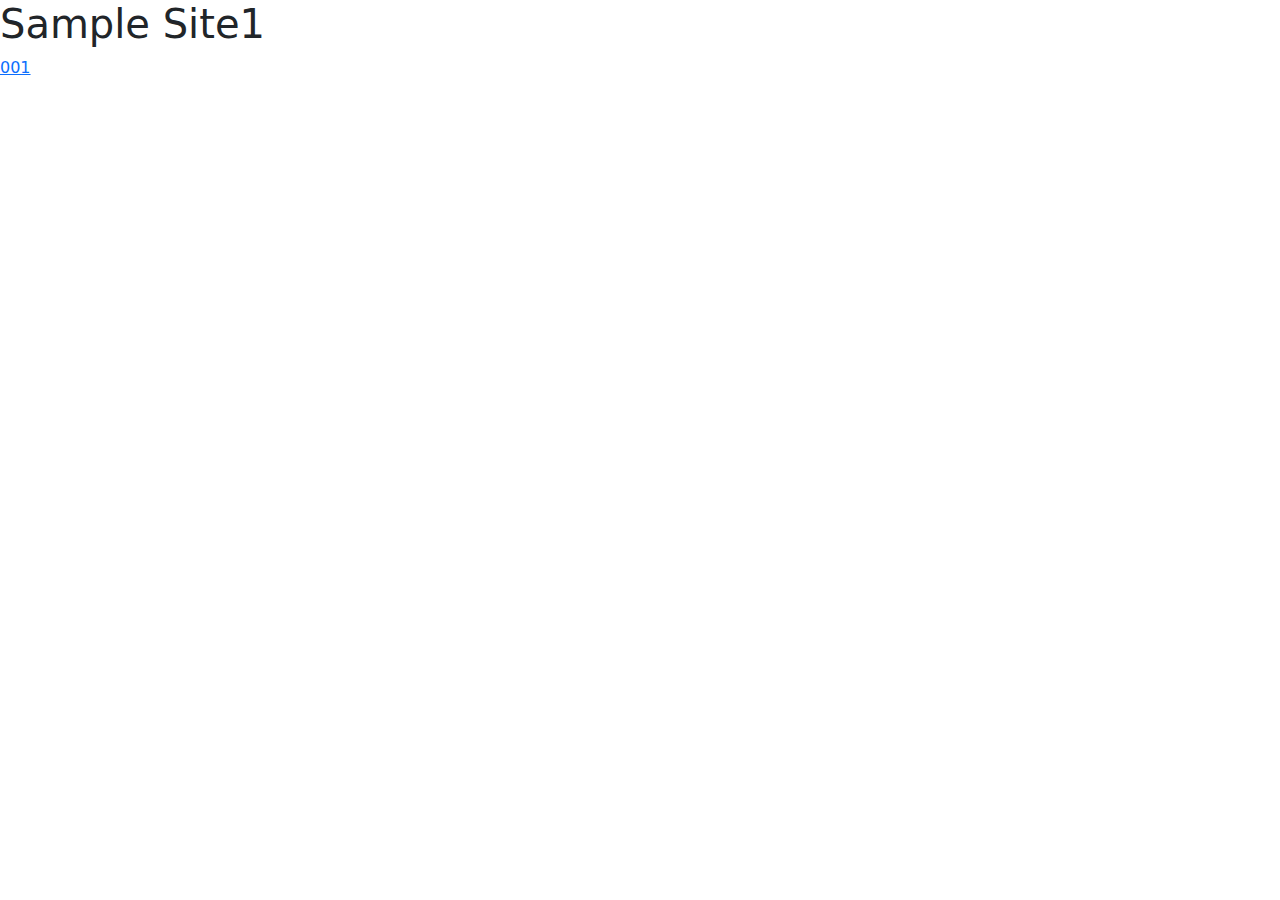
==== sample/index.html @ 2eb12e25 "qw" ====
<!DOCTYPE html>
<html lang="ja">
  <head>
    <meta charset="UTF-8">
    <meta name="viewport" content="width=device-width, initial-scale=1.0">
    <title>Document</title>
    <!-- bootstrap -->
    <link
      href="https://cdn.jsdelivr.net/npm/bootstrap@5.3.0/dist/css/bootstrap.min.css"
      rel="stylesheet"
      integrity="sha384-9ndCyUaIbzAi2FUVXJi0CjmCapSmO7SnpJef0486qhLnuZ2cdeRhO02iuK6FUUVM"
      crossorigin="anonymous"
    >
    <!-- fontawesome -->
    <link rel="stylesheet" href="https://cdnjs.cloudflare.com/ajax/libs/font-awesome/6.4.2/css/all.min.css">
    <!-- bootstrap-icons -->
    <link rel="stylesheet" href="https://cdn.jsdelivr.net/npm/bootstrap-icons@1.10.5/font/bootstrap-icons.css">
    <!-- reboot.css -->
    <link rel="stylesheet" href="../css/bootstrap-reboot.min.css">
    <!-- destyle.css -->
    <!-- <link rel="stylesheet" href="https://cdn.jsdelivr.net/npm/destyle.css@4.0.0/destyle.css"> -->
    <!-- custom css -->
    <link rel="stylesheet" href="../css/style.css">
  </head>
  <body>
    <h1>Sample Site1</h1>
    <a href="001/index.html">001</a>
    <script src="https://cdn.jsdelivr.net/npm/bootstrap@5.3.0/dist/js/bootstrap.bundle.min.js"></script>
  </body>
</html>
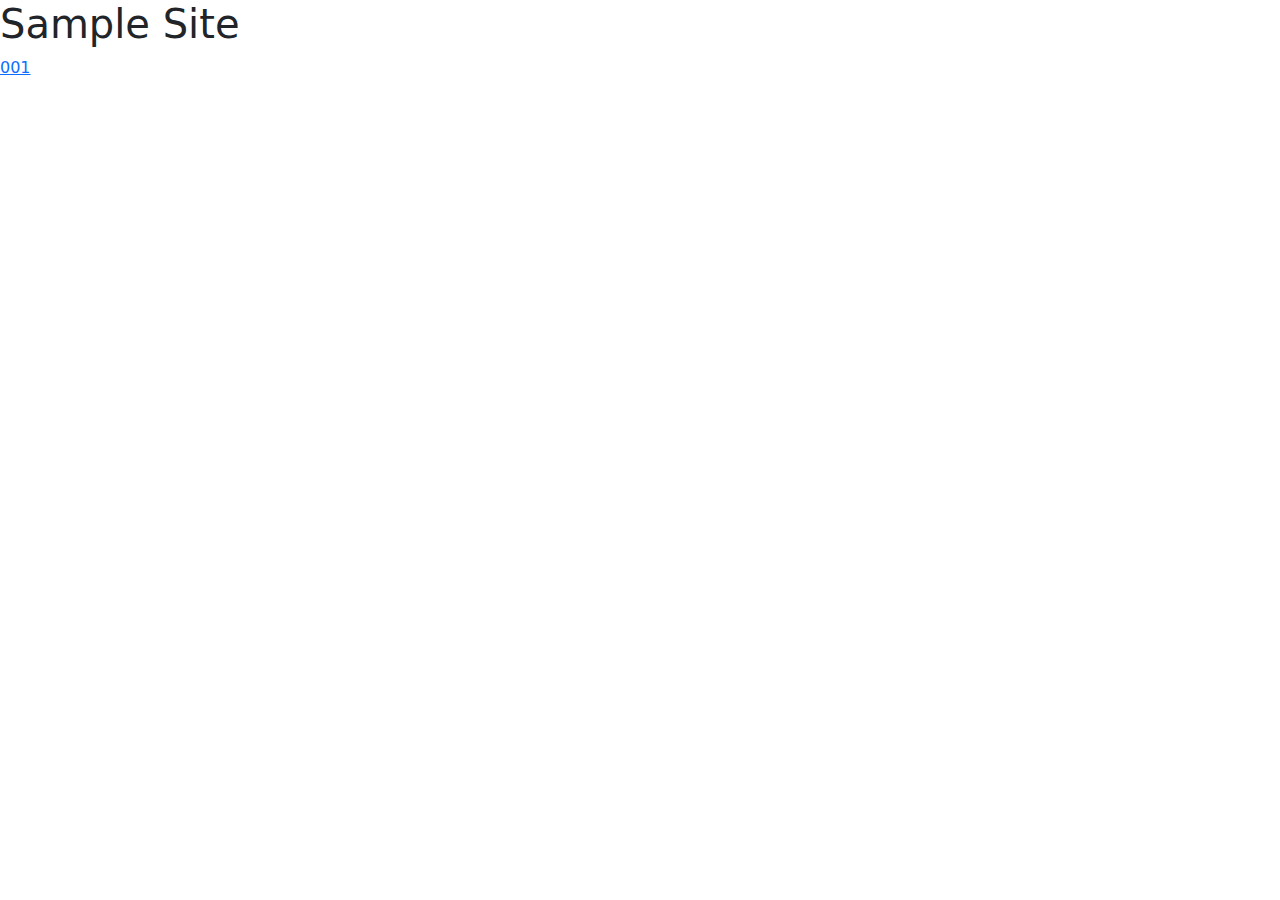
==== commit c4e758d2: "OK" ====
--- a/sample/index.html
+++ b/sample/index.html
@@ -23,7 +23,7 @@
     <link rel="stylesheet" href="../css/style.css">
   </head>
   <body>
-    <h1>Sample Site1</h1>
+    <h1>Sample Site</h1>
     <a href="001/index.html">001</a>
     <script src="https://cdn.jsdelivr.net/npm/bootstrap@5.3.0/dist/js/bootstrap.bundle.min.js"></script>
   </body>
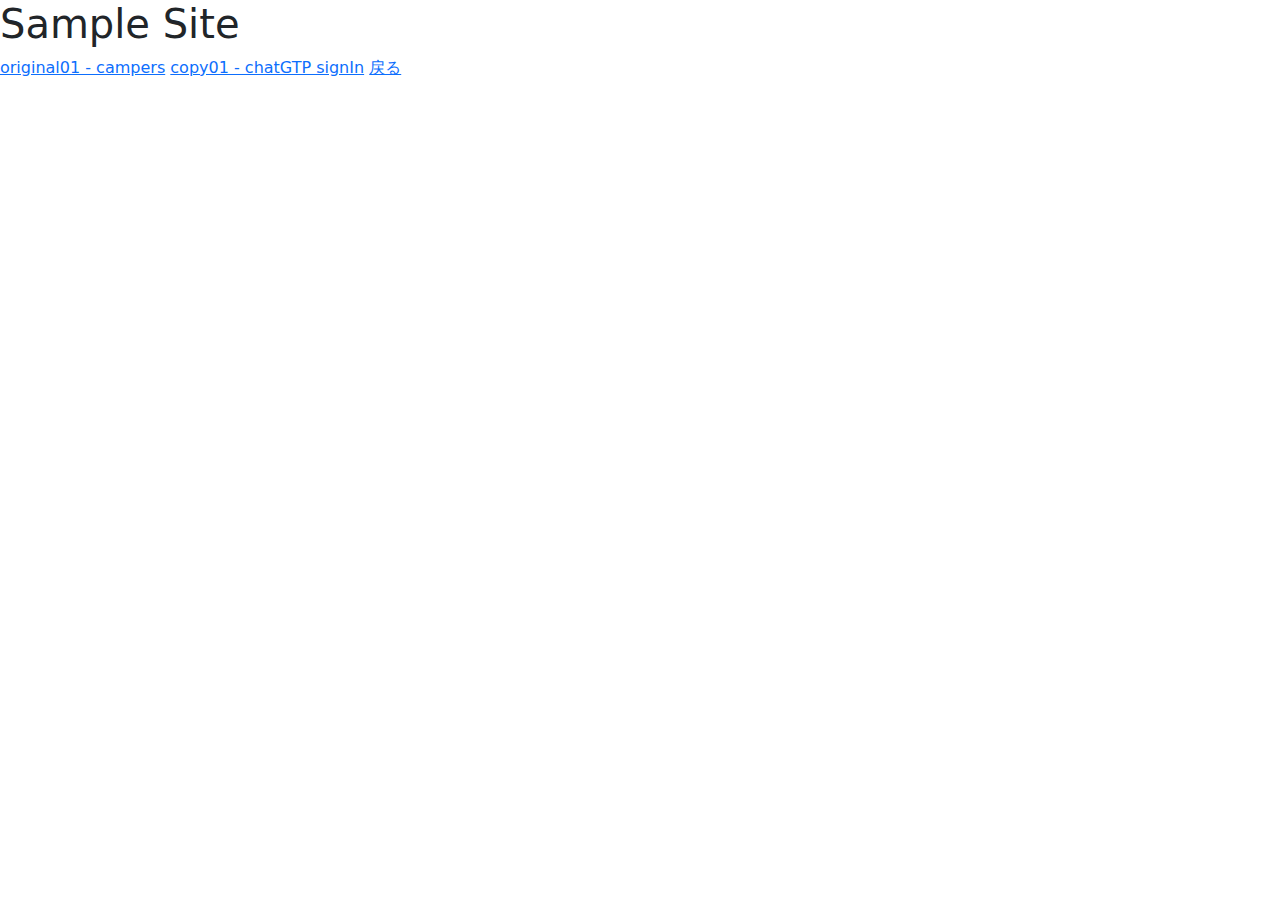
==== commit 3fe4a785: "OK" ====
--- a/sample/index.html
+++ b/sample/index.html
@@ -24,7 +24,9 @@
   </head>
   <body>
     <h1>Sample Site</h1>
-    <a href="001/index.html">001</a>
+    <a href="original01/index.html">original01 - campers</a>
+    <a href="copy01/index.html">copy01 - chatGTP signIn</a>
+    <a href="../index.html">戻る</a>
     <script src="https://cdn.jsdelivr.net/npm/bootstrap@5.3.0/dist/js/bootstrap.bundle.min.js"></script>
   </body>
 </html>
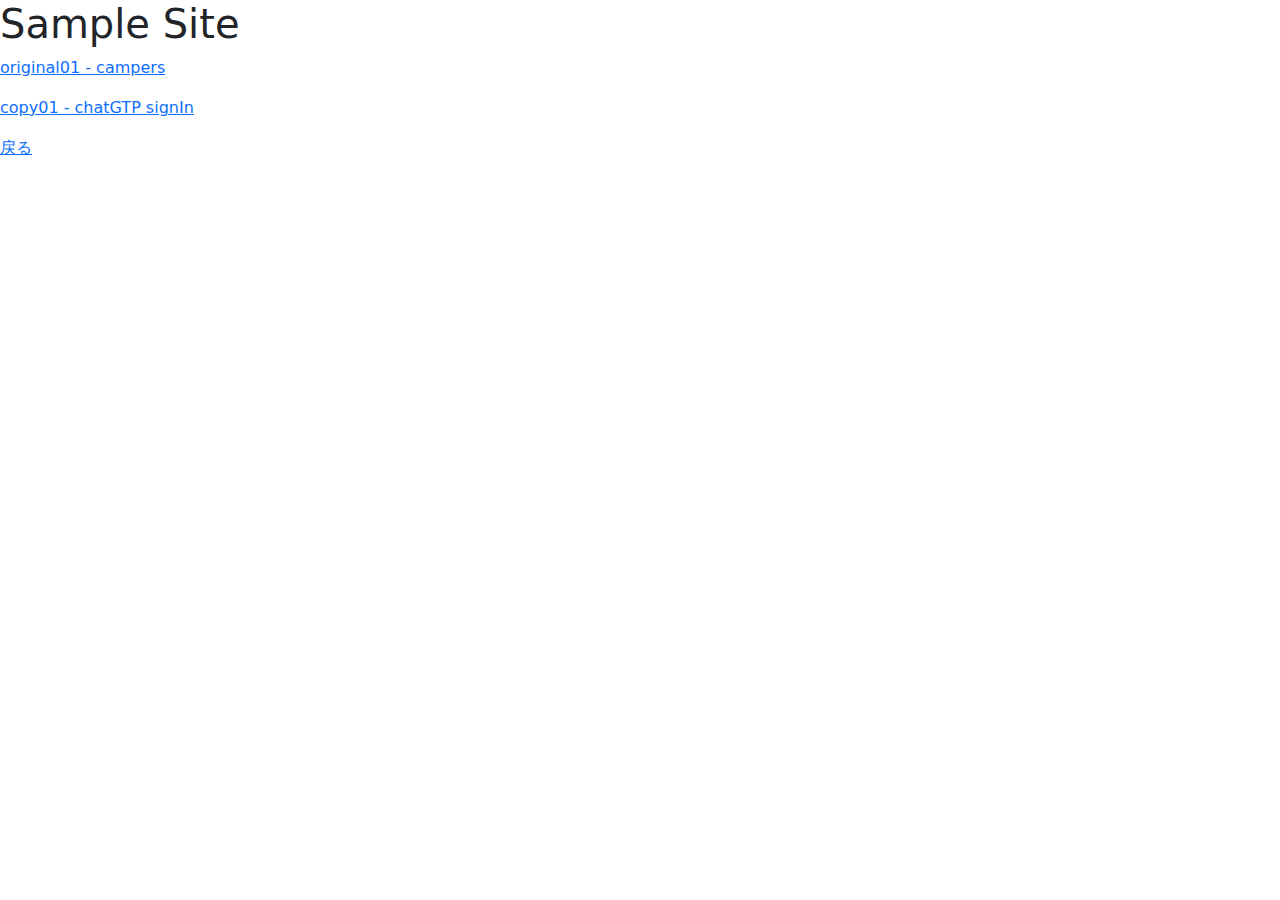
==== commit c6594ba6: "OK" ====
--- a/sample/index.html
+++ b/sample/index.html
@@ -24,8 +24,8 @@
   </head>
   <body>
     <h1>Sample Site</h1>
-    <a href="original01/index.html">original01 - campers</a>
-    <a href="copy01/index.html">copy01 - chatGTP signIn</a>
+    <p><a href="original01/index.html">original01 - campers</a></p>
+    <p><a href="copy01/index.html">copy01 - chatGTP signIn</a></p>
     <a href="../index.html">戻る</a>
     <script src="https://cdn.jsdelivr.net/npm/bootstrap@5.3.0/dist/js/bootstrap.bundle.min.js"></script>
   </body>
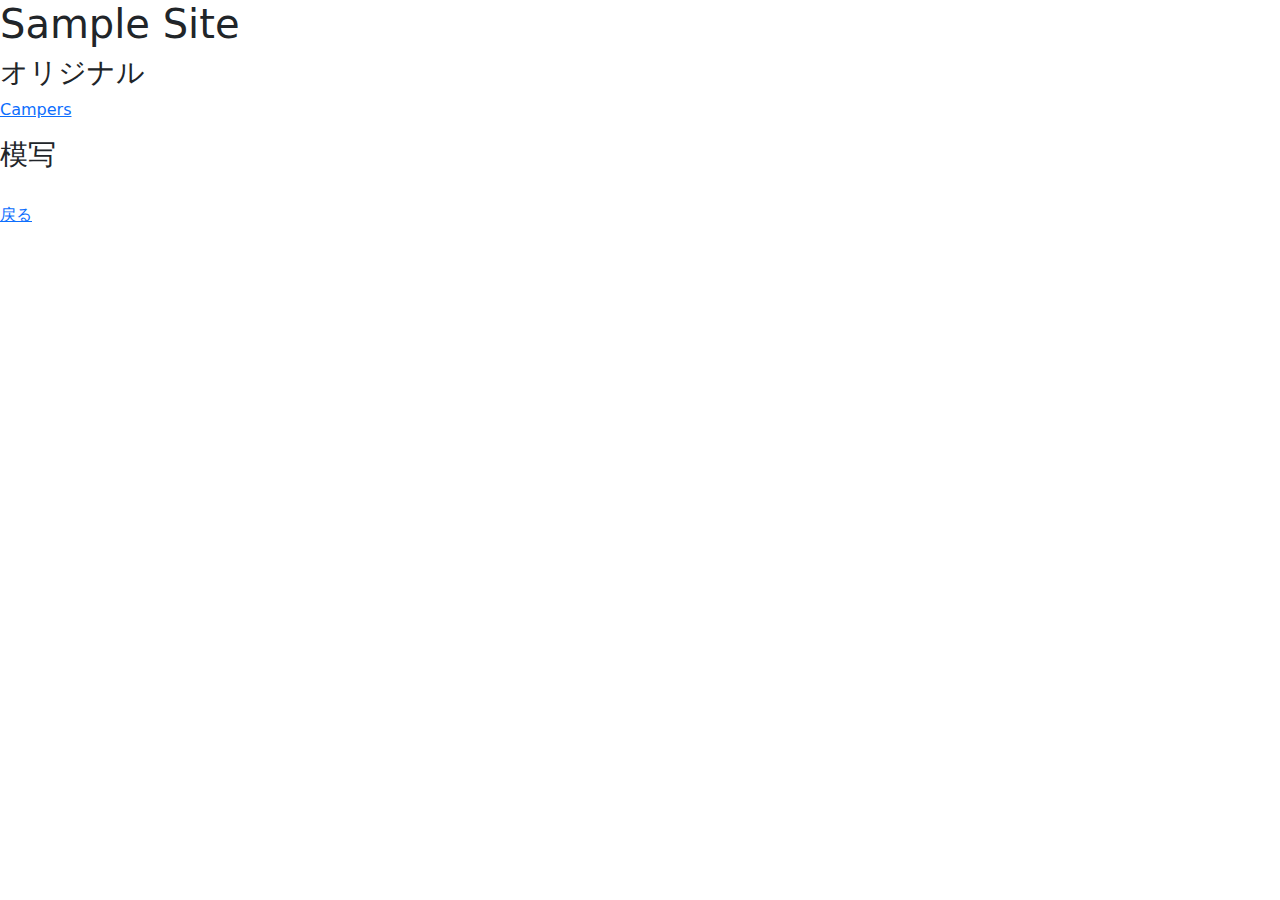
==== commit 557c8330: "OK" ====
--- a/sample/index.html
+++ b/sample/index.html
@@ -24,8 +24,10 @@
   </head>
   <body>
     <h1>Sample Site</h1>
-    <p><a href="original01/index.html">original01 - campers</a></p>
-    <p><a href="copy01/index.html">copy01 - chatGTP signIn</a></p>
+    <h3>オリジナル</h3>
+    <p><a href="original01/index.html">Campers</a></p>
+    <h3>模写</h3>
+    <br>
     <a href="../index.html">戻る</a>
     <script src="https://cdn.jsdelivr.net/npm/bootstrap@5.3.0/dist/js/bootstrap.bundle.min.js"></script>
   </body>
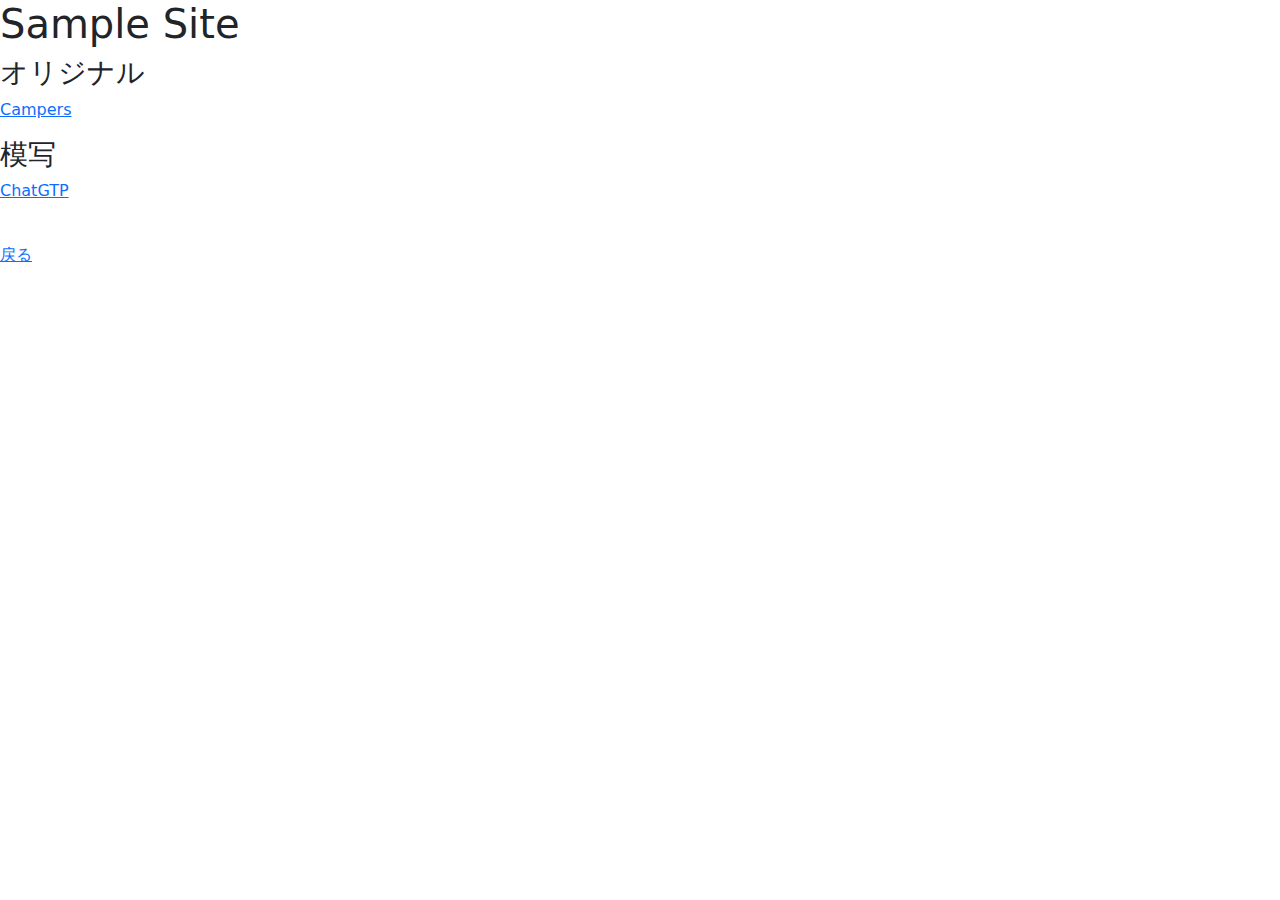
==== commit cd612158: "OK" ====
--- a/sample/index.html
+++ b/sample/index.html
@@ -25,8 +25,9 @@
   <body>
     <h1>Sample Site</h1>
     <h3>オリジナル</h3>
-    <p><a href="original01/index.html">Campers</a></p>
+    <p><a href="campers/index.html">Campers</a></p>
     <h3>模写</h3>
+    <p><a href="chatGTP/img.png">ChatGTP</a></p>
     <br>
     <a href="../index.html">戻る</a>
     <script src="https://cdn.jsdelivr.net/npm/bootstrap@5.3.0/dist/js/bootstrap.bundle.min.js"></script>
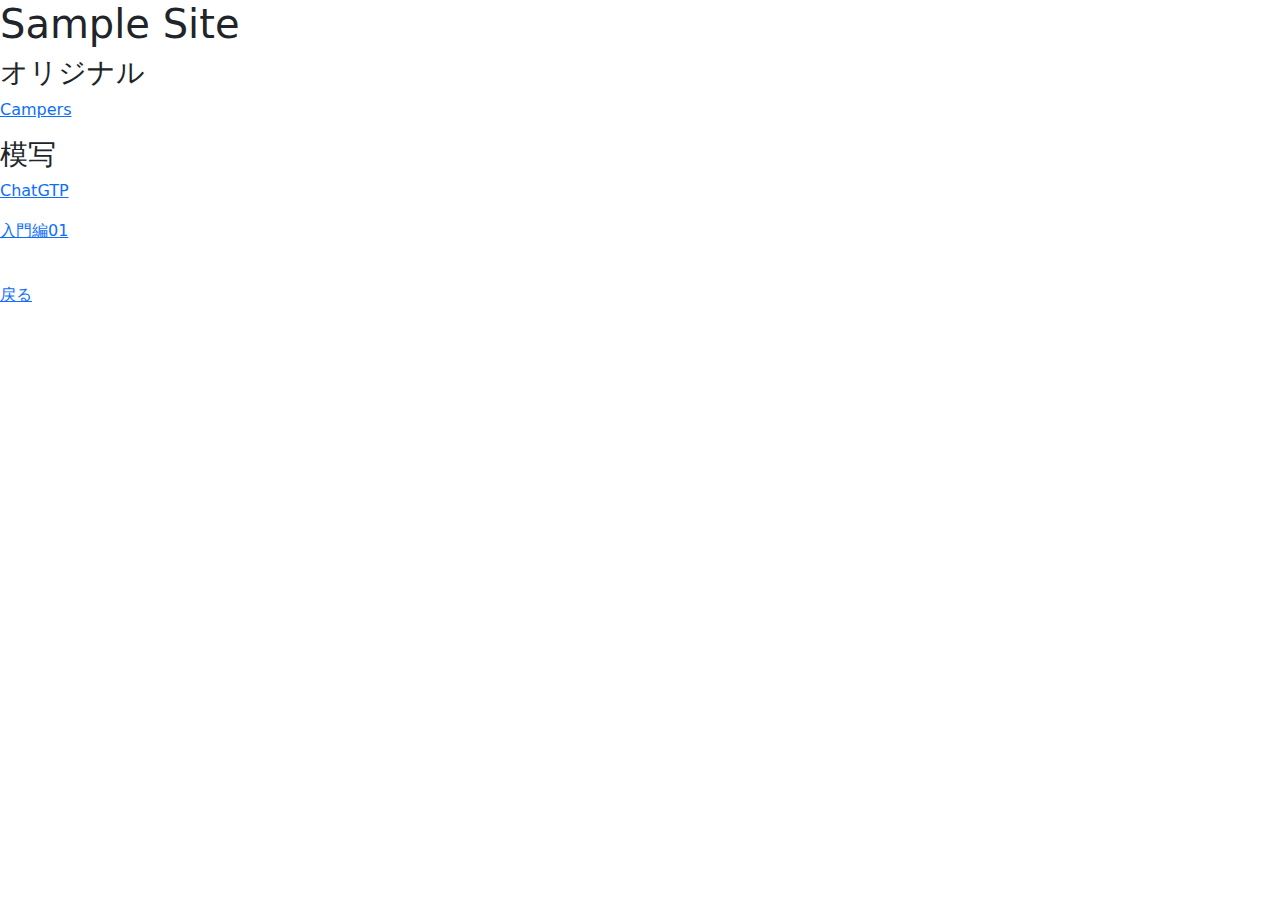
==== commit d3cb460a: "OK" ====
--- a/sample/index.html
+++ b/sample/index.html
@@ -28,6 +28,7 @@
     <p><a href="campers/index.html">Campers</a></p>
     <h3>模写</h3>
     <p><a href="chatGTP/img.png">ChatGTP</a></p>
+    <p><a href="入門編01/index.html">入門編01</a></p>
     <br>
     <a href="../index.html">戻る</a>
     <script src="https://cdn.jsdelivr.net/npm/bootstrap@5.3.0/dist/js/bootstrap.bundle.min.js"></script>
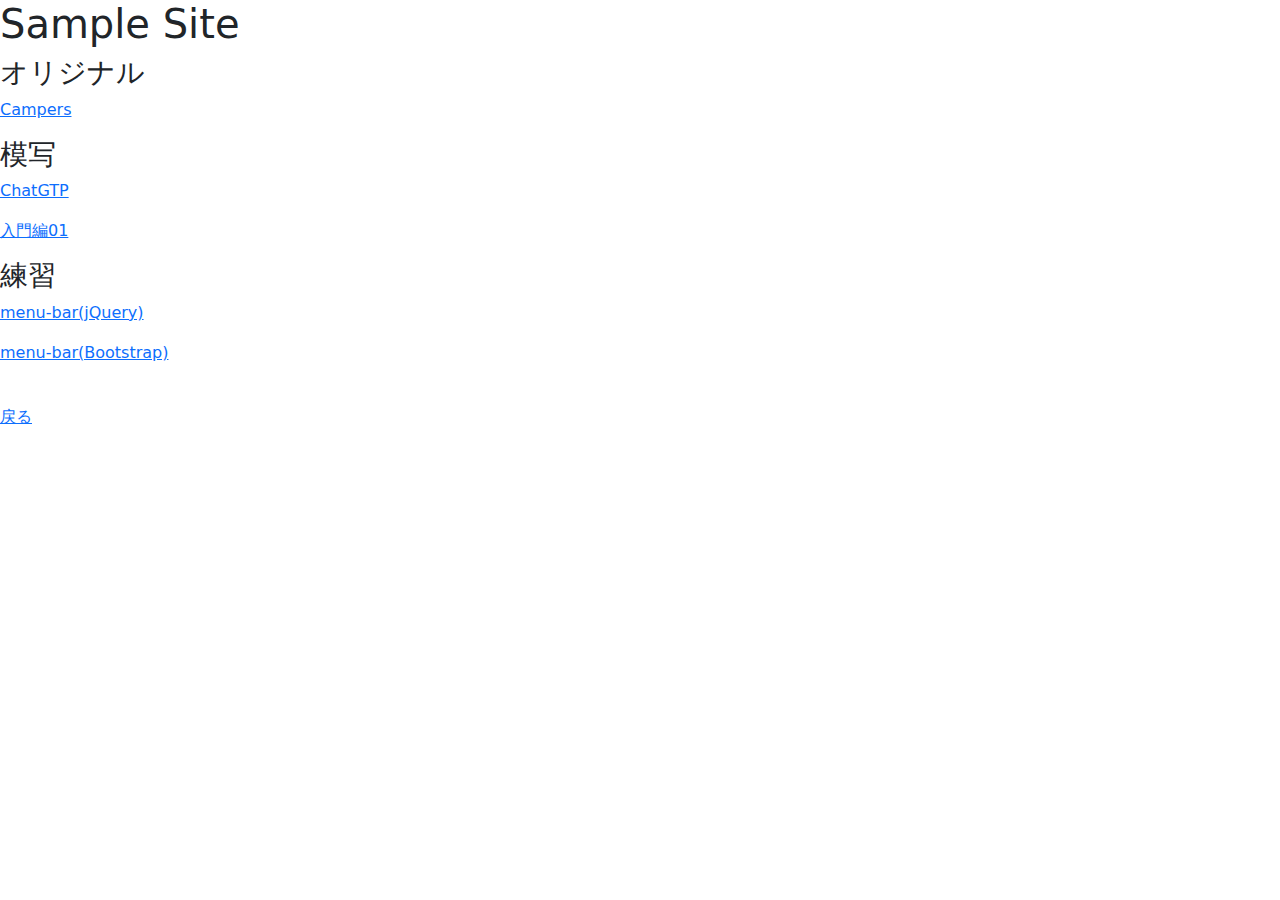
==== commit 4c210520: "ok" ====
--- a/sample/index.html
+++ b/sample/index.html
@@ -29,6 +29,9 @@
     <h3>模写</h3>
     <p><a href="chatGTP/img.png">ChatGTP</a></p>
     <p><a href="入門編01/index.html">入門編01</a></p>
+    <h3>練習</h3>
+    <p><a href="menu-bar (jQuery)/index.html">menu-bar(jQuery)</a></p>
+    <p><a href="menu-bar(Bootstrap)/index.html">menu-bar(Bootstrap)</a></p>
     <br>
     <a href="../index.html">戻る</a>
     <script src="https://cdn.jsdelivr.net/npm/bootstrap@5.3.0/dist/js/bootstrap.bundle.min.js"></script>
